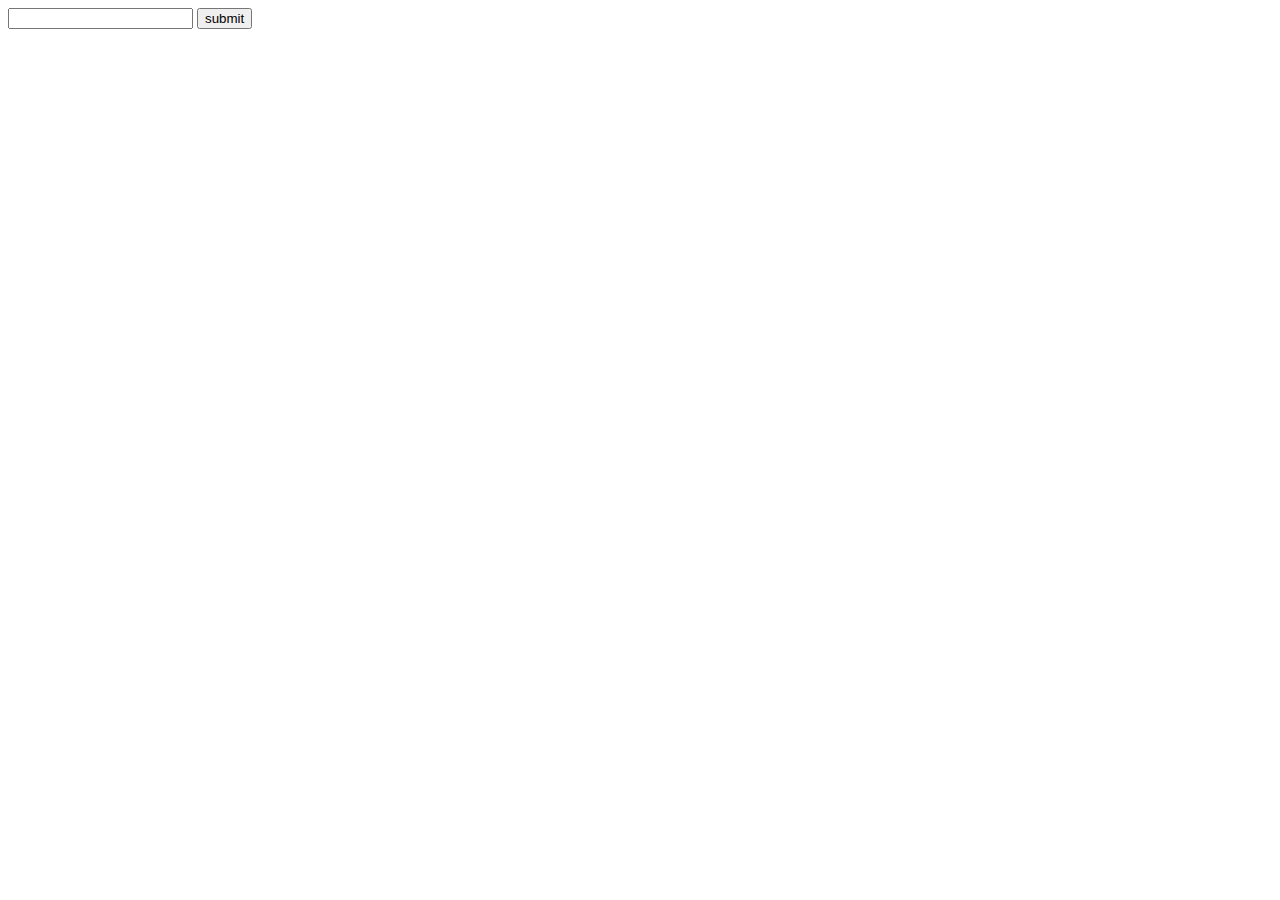
==== spring-code/src/main/resources/templates/index.html @ 88f8eaea "Code exercise" ====
<!DOCTYPE html>
<html lang="en">
<head>
    <meta charset="UTF-8">
    <title>Code</title>
</head>
<body>

<form method="post" action="validate">
    <input name="code" type="text">
    <input type="submit" value="submit">
</form>
</body>
</html>
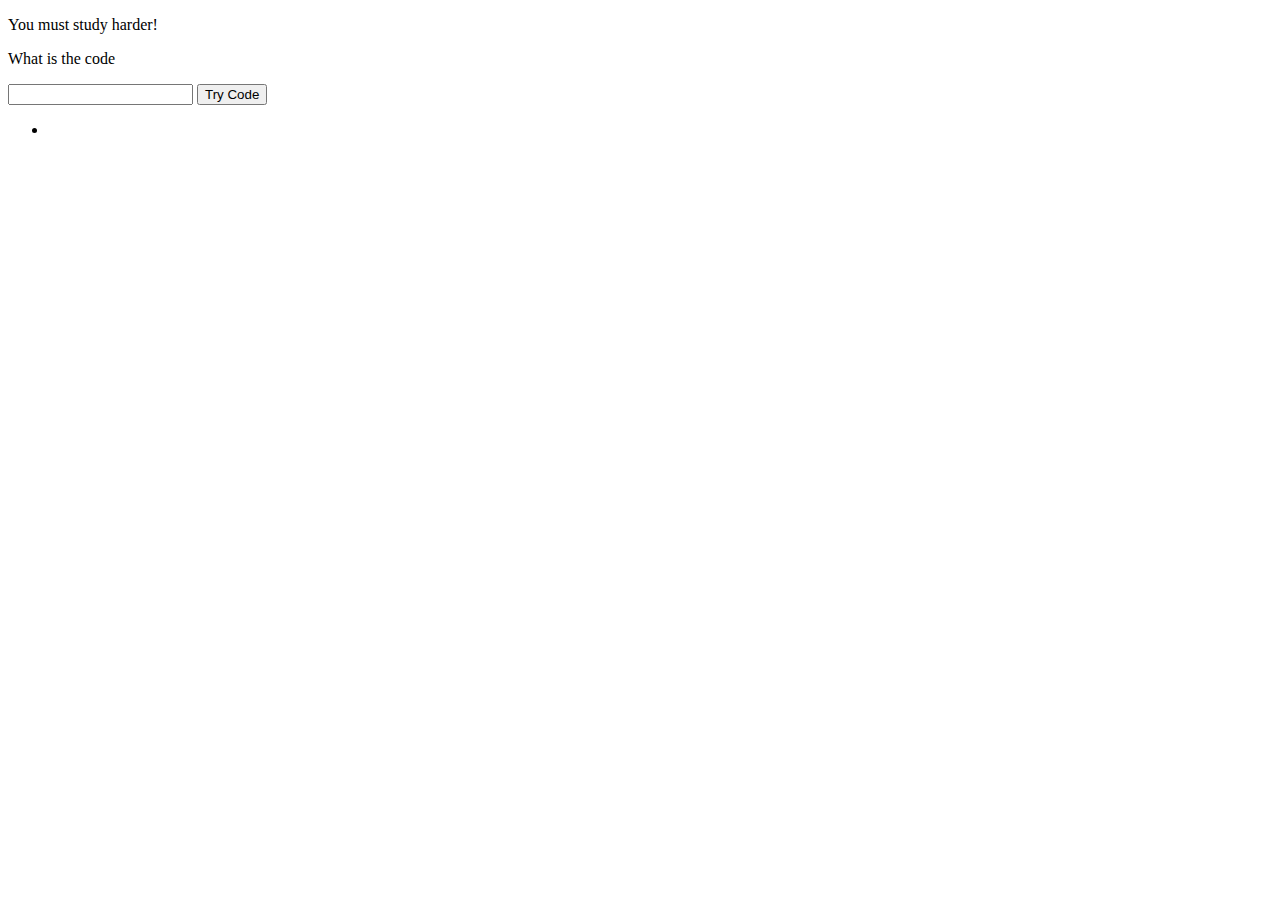
==== commit 4aec8423: "Code exercise" ====
--- a/spring-code/src/main/resources/templates/index.html
+++ b/spring-code/src/main/resources/templates/index.html
@@ -1,14 +1,23 @@
 <!DOCTYPE html>
-<html lang="en">
+<html xmlns="http://www.w3.org/1999/xhtml"
+      xmlns:th="http://www.thymeleaf.org"
+      lang="en">
 <head>
     <meta charset="UTF-8">
     <title>Code</title>
 </head>
 <body>
 
-<form method="post" action="validate">
+<p class="error" th:if="${!valid}"> You must study harder!  </p>
+
+<p th:unless="${code}">What is the code</p>
+<form th:unless="${code}" method="post" action="/code">
     <input name="code" type="text">
-    <input type="submit" value="submit">
+    <input type="submit" value="Try Code">
 </form>
+
+<ul>
+<li th:if="${valid}" th:each="val: ${code}" th:text="${val}"></li>
+</ul>
 </body>
 </html>